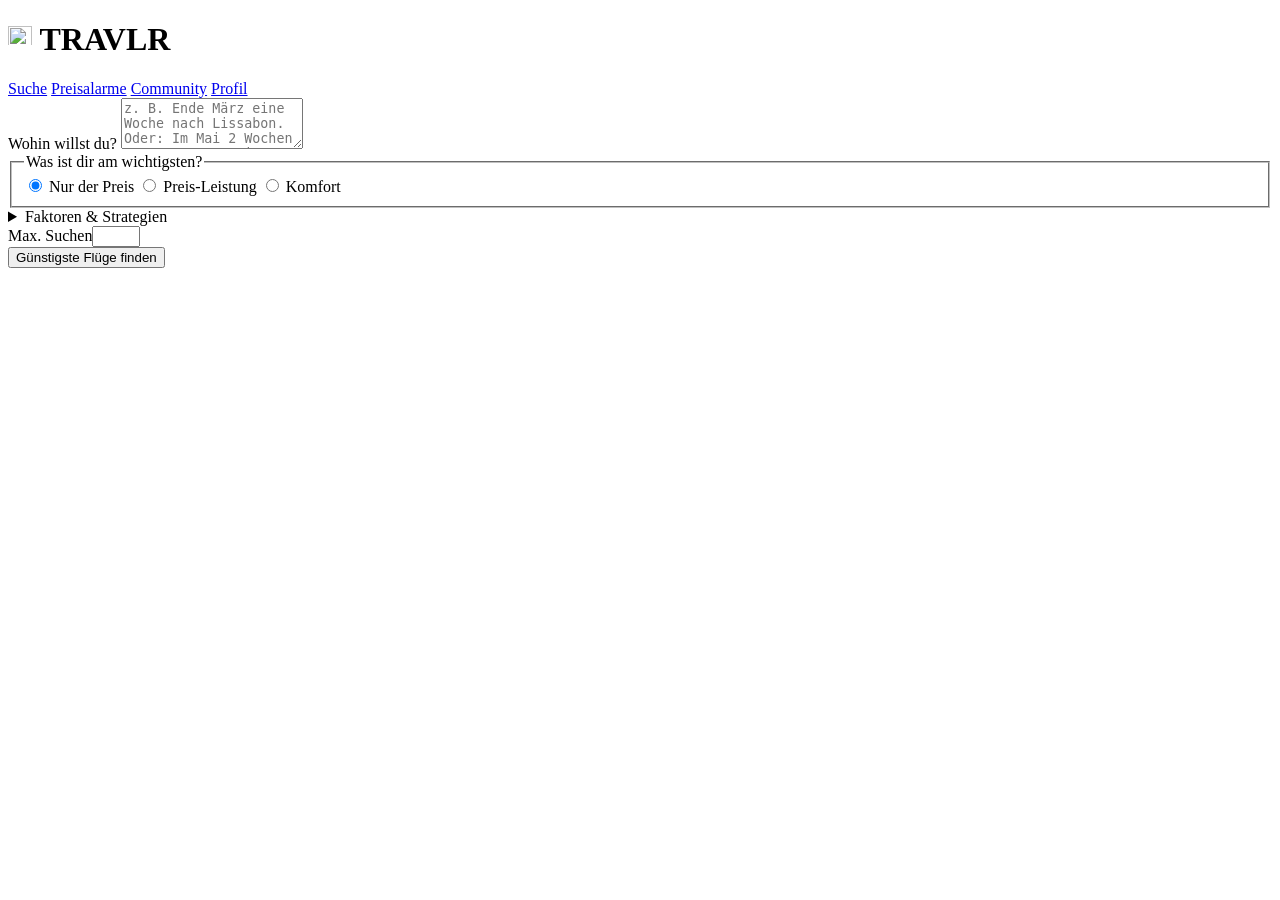
==== app/static/index.html @ dc883e3d "TRAVLR: selbst gehosteter Flug-Agent Findet die insgesamt günstigsten Flüge inkl. Anreise und Parken" ====
<!doctype html>
<html lang="de">
<head>
  <meta charset="utf-8">
  <meta name="viewport" content="width=device-width, initial-scale=1">
  <title>TRAVLR</title>
  <link rel="manifest" href="/manifest.webmanifest">
  <link rel="icon" href="/static/icon.svg" type="image/svg+xml">
  <link rel="icon" href="/static/favicon-32.png" sizes="32x32" type="image/png">
  <link rel="apple-touch-icon" href="/static/apple-touch-icon.png">
  <meta name="apple-mobile-web-app-capable" content="yes">
  <meta name="apple-mobile-web-app-title" content="TRAVLR">
  <meta name="theme-color" content="#151515">
  <link rel="stylesheet" href="/static/style.css">
</head>
<body>
  <header class="top">
    <div class="wrap">
      <h1><img src="/static/icon.svg" alt="" width="24" height="24"> TRAVLR</h1>
      <span id="mode" class="badge" hidden></span>
      <span id="sources" class="sources"></span>
      <form id="logout" method="post" action="/logout" hidden><button class="link" type="submit">Abmelden</button></form>
    </div>
    <nav class="wrap tabs">
      <a href="#suche" data-tab="suche">Suche</a>
      <a href="#alarme" data-tab="alarme">Preisalarme</a>
      <a href="#community" data-tab="community">Community</a>
      <a href="#profil" data-tab="profil">Profil</a>
    </nav>
  </header>

  <main class="wrap">
  <div id="tab-suche" class="tab">
    <form id="form" class="card">
      <label for="request">Wohin willst du?</label>
      <textarea id="request" rows="3" required
        placeholder="z. B. Ende März eine Woche nach Lissabon. Oder: Im Mai 2 Wochen Japan, gern Business mit Meilen."></textarea>

      <fieldset class="prio">
        <legend>Was ist dir am wichtigsten?</legend>
        <label><input type="radio" name="priority" value="price" checked> Nur der Preis</label>
        <label><input type="radio" name="priority" value="balanced"> Preis-Leistung</label>
        <label><input type="radio" name="priority" value="comfort"> Komfort</label>
      </fieldset>

      <details id="factors" class="panel">
        <summary>Faktoren &amp; Strategien</summary>
        <div class="grid">
          <div class="field"><label for="adults">Reisende (Erw.)</label><input id="adults" type="number" min="1" max="9" value="1"></div>
          <div class="field"><label for="cabin">Kabine</label>
            <select id="cabin"><option value="economy">Economy</option><option value="premium_economy">Premium Economy</option><option value="business">Business</option><option value="first">First</option></select></div>
          <div class="field"><label for="flex_days">Flexibilität ± Tage</label><input id="flex_days" type="number" min="0" max="7" value="2"></div>
          <div class="field"><label for="carry_on_bags">Großes Handgepäck</label><input id="carry_on_bags" type="number" min="0" max="2" value="0"></div>
          <div class="field"><label for="checked_bags">Aufgabegepäck</label><input id="checked_bags" type="number" min="0" max="3" value="0"></div>
          <div class="field"><label for="max_stops">Max. Umstiege</label>
            <select id="max_stops"><option value="">egal</option><option value="0">0 (nonstop)</option><option value="1">1</option><option value="2">2</option><option value="3">3</option><option value="4">4</option></select></div>
          <div class="field"><label for="max_duration_h">Max. Reisezeit (h)</label><input id="max_duration_h" type="number" min="1" max="72" placeholder="egal"></div>
          <div class="field"><label for="min_layover_min">Umstieg mind. (min)</label><input id="min_layover_min" type="number" min="0" max="600" value="45"></div>
          <div class="field"><label for="max_layover_h">Umstieg max. (h)</label><input id="max_layover_h" type="number" min="1" max="48" placeholder="egal"></div>
          <div class="field"><label for="max_ground_travel_h">Anreise diesmal max. (h)</label><input id="max_ground_travel_h" type="number" min="0" max="12" step="0.5" placeholder="laut Profil"></div>
          <div class="field wide"><label for="avoid_airlines">Airlines ausschließen</label><input id="avoid_airlines" placeholder="z. B. Ryanair, Wizz Air"></div>
        </div>
        <div class="checks">
          <label><input type="checkbox" id="allow_overnight_layover" checked> Übernachtung beim Umstieg ok</label>
          <label><input type="checkbox" id="allow_separate_tickets" checked> Getrennte Tickets / Self-Transfer ok</label>
          <label><input type="checkbox" id="allow_positioning" checked> Abflug von anderem Ort (Positionierung) ok</label>
          <label><input type="checkbox" id="consider_miles" checked> Meilen &amp; Punkte berücksichtigen</label>
          <label><input type="checkbox" id="try_other_markets"> Andere Länder-Märkte testen (Experiment)</label>
        </div>
        <label for="notes">Sonstige Wünsche</label>
        <input id="notes" placeholder="z. B. Ankunft nicht nach 23 Uhr, gern Stopover in Istanbul">
      </details>


      <div class="row">
        <div class="field small"><label for="budget">Max. Suchen</label><input id="budget" type="number" min="1" max="30"></div>
        <button id="go" type="submit">Günstigste Flüge finden</button>
      </div>
    </form>

    <section id="progress" class="card" hidden>
      <h2>Fortschritt</h2>
      <ol id="log"></ol>
    </section>

    <section id="error" class="card error" hidden></section>

    <section id="results" hidden>
      <div id="summary" class="card summary"></div>
      <h2>Empfehlungen</h2>
      <div id="picks" class="picks"></div>
      <h2>Alle gefundenen Flüge <small id="count"></small></h2>
      <div class="table-wrap card">
        <table id="all">
          <thead><tr><th>Preis</th><th>inkl. Anreise</th><th>Quelle</th><th>Airline</th><th>Route</th><th>Abflug</th><th>Ankunft</th><th>Dauer</th><th>Stopps</th><th>Typ</th></tr></thead>
          <tbody></tbody>
        </table>
      </div>
      <div id="awards_block" hidden>
        <h2>Prämienflüge <small id="award_count"></small></h2>
        <div class="table-wrap card">
          <table id="awards">
            <thead><tr><th>Meilen</th><th>+ Steuern</th><th>Programm</th><th>Strecke</th><th>Datum</th><th>Airlines</th><th>Direkt</th><th>Plätze</th></tr></thead>
            <tbody></tbody>
          </table>
        </div>
      </div>
      <h2>Durchgeführte Suchen</h2>
      <ul id="searches" class="card searches"></ul>
      <p class="fine">Preise sind eine Momentaufnahme und können sich bis zur Buchung ändern. Prämienverfügbarkeit vor einem Meilentransfer immer im jeweiligen Programm prüfen: Transfers sind endgültig.</p>
    </section>
  </div>

  <div id="tab-alarme" class="tab" hidden>
    <section class="card">
      <h2>Preisalarme &amp; Deal-Radar</h2>
      <p class="fine">Route-Alarm: Eine Strecke wird regelmäßig zu wechselnden Daten im Zeitfenster geprüft. Deal-Radar: Wohin komme ich ab meinem Umkreis unter X €? Prüfungen laufen ohne KI und verbrauchen nur Flugsuchen. <span id="ntfy_state"></span></p>
      <div id="watches"></div>
      <div class="row"><button type="button" id="new_route" class="secondary">+ Route-Alarm</button><button type="button" id="new_radar" class="secondary">+ Deal-Radar</button><button type="button" id="test_push" class="secondary">Test-Push senden</button></div>
    </section>
    <form id="watch_form" class="card" hidden>
      <h2 id="watch_form_title">Alarm</h2>
      <input type="hidden" id="w_id"><input type="hidden" id="w_kind">
      <div class="grid">
        <div class="field wide"><label for="w_name">Name</label><input id="w_name" required placeholder="z. B. New York günstig"></div>
        <div class="field"><label for="w_origins">Abflug (leer = Umkreis)</label><input id="w_origins" placeholder="DTM,DUS,CGN"></div>
        <div class="field"><label for="w_destinations" id="w_dest_label">Ziel-Flughäfen</label><input id="w_destinations" placeholder="JFK,EWR"></div>
        <div class="field"><label for="w_max_price">Alarm unter (€ inkl. Anreise/Parken)</label><input id="w_max_price" type="number" min="1" required></div>
        <div class="field"><label for="w_adults">Reisende</label><input id="w_adults" type="number" min="1" max="9" value="1"></div>
        <div class="field"><label for="w_date_from">Hinflug frühestens</label><input id="w_date_from" type="date"></div>
        <div class="field"><label for="w_date_to">Hinflug spätestens</label><input id="w_date_to" type="date"></div>
        <div class="field"><label for="w_nights_min">Nächte min.</label><input id="w_nights_min" type="number" min="0" max="60" value="5"></div>
        <div class="field"><label for="w_nights_max">Nächte max.</label><input id="w_nights_max" type="number" min="0" max="60" value="9"></div>
        <div class="field"><label for="w_cabin">Kabine</label><select id="w_cabin"><option value="economy">Economy</option><option value="premium_economy">Premium Economy</option><option value="business">Business</option><option value="first">First</option></select></div>
        <div class="field"><label for="w_stops">Umstiege</label><select id="w_stops"><option value="any">egal</option><option value="nonstop">nonstop</option><option value="max1">max. 1</option><option value="max2">max. 2</option></select></div>
        <div class="field"><label for="w_samples">Daten pro Prüfung</label><input id="w_samples" type="number" min="1" max="10" value="2"></div>
        <div class="field"><label for="w_interval">Prüfen alle (h)</label><input id="w_interval" type="number" min="1" max="168" value="24"></div>
      </div>
      <label class="inline"><input type="checkbox" id="w_active" checked> aktiv</label>
      <p class="fine" id="w_usage"></p>
      <div class="row"><button type="submit">Speichern</button><button type="button" id="w_cancel" class="secondary">Abbrechen</button></div>
    </form>
  </div>

  <div id="tab-community" class="tab" hidden>
    <section class="card">
      <h2>Community-Digest</h2>
      <p class="fine">Einmal pro Woche liest TRAVLR die öffentlichen RSS-Feeds der Deal-Seiten und Foren und fasst passende Deals und neue Tricks zusammen. Tipps, die du übernimmst, kennt der Such-Agent ab dann als Hintergrundwissen. <span id="digest_last"></span></p>
      <div class="row"><button type="button" id="run_digest" class="secondary">Jetzt auswerten</button></div>
      <div id="digests"></div>
    </section>
    <section class="card">
      <h2>Übernommene Tipps</h2>
      <ul id="tips" class="searches"></ul>
    </section>
    <section class="card">
      <h2>Feeds</h2>
      <table class="accounts"><thead><tr><th>aktiv</th><th>Name</th><th>RSS-Adresse</th><th></th></tr></thead><tbody id="feeds"></tbody></table>
      <div class="row"><button type="button" id="add_feed" class="secondary">+ Feed</button><button type="button" id="save_feeds" class="secondary">Feeds speichern</button><span id="feeds_msg" class="fine"></span></div>
    </section>
  </div>

  <div id="tab-profil" class="tab" hidden>
      <section id="profile" class="card">
        <h2>Mein Profil</h2>
        <div class="grid">
          <div class="field"><label for="home_location">Wohnort (Umkreis-Start)</label><input id="home_location" placeholder="z. B. Köln"></div>
          <div class="field"><label for="home_airports">Heimatflughafen(s) ohne Wohnort</label><input id="home_airports" placeholder="FRA"></div>
          <div class="field"><label for="car_cost_per_km">Fahrtkosten Auto (€/km)</label><input id="car_cost_per_km" type="number" min="0" max="2" step="0.05"></div>
          <div class="field"><label for="card">Zahlungskarte</label><input id="card"></div>
          <div class="field"><label for="card_fx_fee_pct">Auslandsentgelt (%)</label><input id="card_fx_fee_pct" type="number" min="0" max="5" step="0.1"></div>
          <div class="field"><label for="min_value">Meilen lohnen ab (ct/Meile)</label><input id="min_value" type="number" min="0" max="10" step="0.1"></div>
        </div>
        <h3>Flughäfen im Umkreis</h3>
        <div class="grid"><div class="field"><label for="max_drive_h">Vorauswahl bis (h Fahrt)</label><input id="max_drive_h" type="number" min="0" max="4" step="0.25"></div></div>
        <p id="nearby" class="fine"></p>
        <div id="airport_list" class="airport-list"></div>
        <h3>Anreise &amp; Parken je Flughafen</h3>
        <p class="fine">Schätzwerte für vorab online gebuchtes Parken (vor Ort oft ein Vielfaches). Eigene Preise eintragen, wenn du sie kennst; leere Felder nutzen die Schätzung.</p>
        <div class="table-wrap"><table class="accounts access"><thead><tr><th>Flughafen</th><th>Anreise</th><th>Taxi hin+zurück €</th><th>Parken 1 / 3 / 7 / 14 Tage €</th></tr></thead><tbody id="access_rows"></tbody></table></div>
        <h3>Meilen &amp; Punkte</h3>
        <table class="accounts"><thead><tr><th>Programm</th><th>Stand</th><th>Status</th></tr></thead><tbody id="accounts"></tbody></table>
        <p class="fine" id="transfers"></p>
        <label for="profile_notes">Notizen für den Agenten</label>
        <input id="profile_notes" placeholder="z. B. Lounge-Zugang über Amex Platinum vorhanden">
        <div class="row center"><button type="button" id="save_profile" class="secondary">Profil speichern</button><span id="profile_msg" class="fine"></span></div>
      </section>
  </div>
  </main>

  <script src="/static/app.js"></script>
</body>
</html>
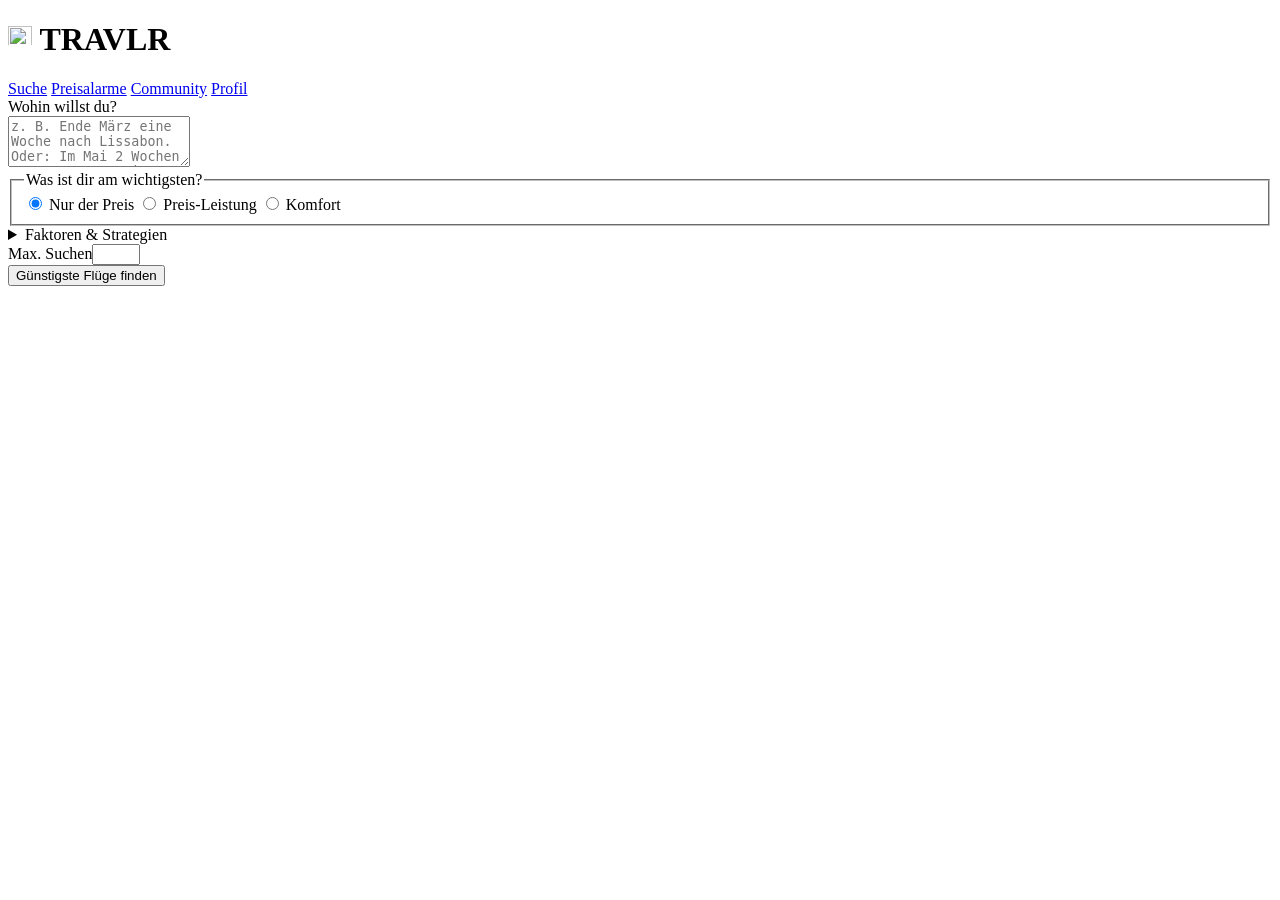
==== commit 42b3ae4e: "feat: Spracheingabe im Suchfeld, CSS/JS mit Versions-Parameter" ====
--- a/app/static/index.html
+++ b/app/static/index.html
@@ -33,8 +33,14 @@
   <div id="tab-suche" class="tab">
     <form id="form" class="card">
       <label for="request">Wohin willst du?</label>
-      <textarea id="request" rows="3" required
-        placeholder="z. B. Ende März eine Woche nach Lissabon. Oder: Im Mai 2 Wochen Japan, gern Business mit Meilen."></textarea>
+      <div class="voice-wrap">
+        <textarea id="request" rows="3" required
+          placeholder="z. B. Ende März eine Woche nach Lissabon. Oder: Im Mai 2 Wochen Japan, gern Business mit Meilen."></textarea>
+        <button type="button" id="mic" class="mic" hidden aria-label="Spracheingabe starten" title="Spracheingabe">
+          <svg viewBox="0 0 24 24" width="20" height="20" aria-hidden="true"><path fill="currentColor" d="M12 14a3 3 0 0 0 3-3V5a3 3 0 0 0-6 0v6a3 3 0 0 0 3 3Zm5-3a5 5 0 0 1-10 0H5a7 7 0 0 0 6 6.92V21h2v-3.08A7 7 0 0 0 19 11h-2Z"/></svg>
+        </button>
+      </div>
+      <p id="mic_msg" class="fine" hidden></p>
 
       <fieldset class="prio">
         <legend>Was ist dir am wichtigsten?</legend>
@@ -114,9 +120,9 @@
   <div id="tab-alarme" class="tab" hidden>
     <section class="card">
       <h2>Preisalarme &amp; Deal-Radar</h2>
-      <p class="fine">Route-Alarm: Eine Strecke wird regelmäßig zu wechselnden Daten im Zeitfenster geprüft. Deal-Radar: Wohin komme ich ab meinem Umkreis unter X €? Prüfungen laufen ohne KI und verbrauchen nur Flugsuchen. <span id="ntfy_state"></span></p>
+      <p class="fine">Route-Alarm: Eine Strecke wird regelmäßig zu wechselnden Daten im Zeitfenster geprüft. Deal-Radar: Wohin komme ich ab meinem Umkreis unter X €? Prämien-Alarm: Push, sobald auf einer Strecke ein Prämienplatz unter deiner Meilen-Schwelle frei wird (seats.aero). Prüfungen laufen ohne KI. <span id="ntfy_state"></span></p>
       <div id="watches"></div>
-      <div class="row"><button type="button" id="new_route" class="secondary">+ Route-Alarm</button><button type="button" id="new_radar" class="secondary">+ Deal-Radar</button><button type="button" id="test_push" class="secondary">Test-Push senden</button></div>
+      <div class="row"><button type="button" id="new_route" class="secondary">+ Route-Alarm</button><button type="button" id="new_radar" class="secondary">+ Deal-Radar</button><button type="button" id="new_award" class="secondary">+ Prämien-Alarm</button><button type="button" id="test_push" class="secondary">Test-Push senden</button></div>
     </section>
     <form id="watch_form" class="card" hidden>
       <h2 id="watch_form_title">Alarm</h2>
@@ -125,17 +131,18 @@
         <div class="field wide"><label for="w_name">Name</label><input id="w_name" required placeholder="z. B. New York günstig"></div>
         <div class="field"><label for="w_origins">Abflug (leer = Umkreis)</label><input id="w_origins" placeholder="DTM,DUS,CGN"></div>
         <div class="field"><label for="w_destinations" id="w_dest_label">Ziel-Flughäfen</label><input id="w_destinations" placeholder="JFK,EWR"></div>
-        <div class="field"><label for="w_max_price">Alarm unter (€ inkl. Anreise/Parken)</label><input id="w_max_price" type="number" min="1" required></div>
+        <div class="field"><label for="w_max_price" id="w_price_label">Alarm unter (€ inkl. Anreise/Parken)</label><input id="w_max_price" type="number" min="1" required></div>
         <div class="field"><label for="w_adults">Reisende</label><input id="w_adults" type="number" min="1" max="9" value="1"></div>
-        <div class="field"><label for="w_date_from">Hinflug frühestens</label><input id="w_date_from" type="date"></div>
-        <div class="field"><label for="w_date_to">Hinflug spätestens</label><input id="w_date_to" type="date"></div>
-        <div class="field"><label for="w_nights_min">Nächte min.</label><input id="w_nights_min" type="number" min="0" max="60" value="5"></div>
-        <div class="field"><label for="w_nights_max">Nächte max.</label><input id="w_nights_max" type="number" min="0" max="60" value="9"></div>
+        <div class="field"><label for="w_date_from" id="w_date_from_label">Hinflug frühestens</label><input id="w_date_from" type="date"></div>
+        <div class="field"><label for="w_date_to" id="w_date_to_label">Hinflug spätestens</label><input id="w_date_to" type="date"></div>
+        <div class="field not-award"><label for="w_nights_min">Nächte min.</label><input id="w_nights_min" type="number" min="0" max="60" value="5"></div>
+        <div class="field not-award"><label for="w_nights_max">Nächte max.</label><input id="w_nights_max" type="number" min="0" max="60" value="9"></div>
         <div class="field"><label for="w_cabin">Kabine</label><select id="w_cabin"><option value="economy">Economy</option><option value="premium_economy">Premium Economy</option><option value="business">Business</option><option value="first">First</option></select></div>
-        <div class="field"><label for="w_stops">Umstiege</label><select id="w_stops"><option value="any">egal</option><option value="nonstop">nonstop</option><option value="max1">max. 1</option><option value="max2">max. 2</option></select></div>
-        <div class="field"><label for="w_samples">Daten pro Prüfung</label><input id="w_samples" type="number" min="1" max="10" value="2"></div>
+        <div class="field"><label for="w_stops">Umstiege</label><select id="w_stops"><option value="any">egal</option><option value="nonstop">nonstop</option><option value="max1" class="not-award">max. 1</option><option value="max2" class="not-award">max. 2</option></select></div>
+        <div class="field not-award"><label for="w_samples">Daten pro Prüfung</label><input id="w_samples" type="number" min="1" max="10" value="2"></div>
         <div class="field"><label for="w_interval">Prüfen alle (h)</label><input id="w_interval" type="number" min="1" max="168" value="24"></div>
       </div>
+      <p class="fine" id="w_award_hint" hidden>Eine Richtung. Für den Rückflug einen zweiten Prämien-Alarm mit getauschten Flughäfen anlegen. Tipp: auch Hubs wie AMS, CDG, MAD, LHR als Abflug eintragen. Braucht SEATS_AERO_API_KEY.</p>
       <label class="inline"><input type="checkbox" id="w_active" checked> aktiv</label>
       <p class="fine" id="w_usage"></p>
       <div class="row"><button type="submit">Speichern</button><button type="button" id="w_cancel" class="secondary">Abbrechen</button></div>
@@ -181,6 +188,18 @@
         <h3>Meilen &amp; Punkte</h3>
         <table class="accounts"><thead><tr><th>Programm</th><th>Stand</th><th>Status</th></tr></thead><tbody id="accounts"></tbody></table>
         <p class="fine" id="transfers"></p>
+        <h3>Transfer-Boni</h3>
+        <p class="fine">Laufende Aktionen (z. B. +30 % auf Flying Blue). Kommen auch aus dem Community-Digest; abgelaufene werden ignoriert.</p>
+        <table class="accounts"><thead><tr><th>Programm</th><th>Bonus %</th><th>gültig bis</th><th></th></tr></thead><tbody id="bonuses"></tbody></table>
+        <div class="row"><button type="button" id="add_bonus" class="secondary">+ Bonus</button></div>
+        <h3>Guthaben &amp; Gutscheine</h3>
+        <p class="fine">Reiseguthaben deiner Karte oder Airline-Gutscheine. Der Agent rechnet sie nur an, wenn die Buchung auf dem genannten Weg geht.</p>
+        <div class="table-wrap"><table class="accounts"><thead><tr><th>Name</th><th>€</th><th>Bedingung</th><th>gültig bis</th><th></th></tr></thead><tbody id="credits"></tbody></table></div>
+        <div class="row"><button type="button" id="add_credit" class="secondary">+ Guthaben</button></div>
+        <details class="card-in"><summary>Meilenwissen: lohnende Einlösungen und Fallen</summary>
+          <p class="fine">Richtwerte, die der Agent kennt. Konkrete Preise und Zuschläge immer im Programm prüfen.</p>
+          <ul id="sweet_spots" class="searches"></ul>
+        </details>
         <label for="profile_notes">Notizen für den Agenten</label>
         <input id="profile_notes" placeholder="z. B. Lounge-Zugang über Amex Platinum vorhanden">
         <div class="row center"><button type="button" id="save_profile" class="secondary">Profil speichern</button><span id="profile_msg" class="fine"></span></div>
